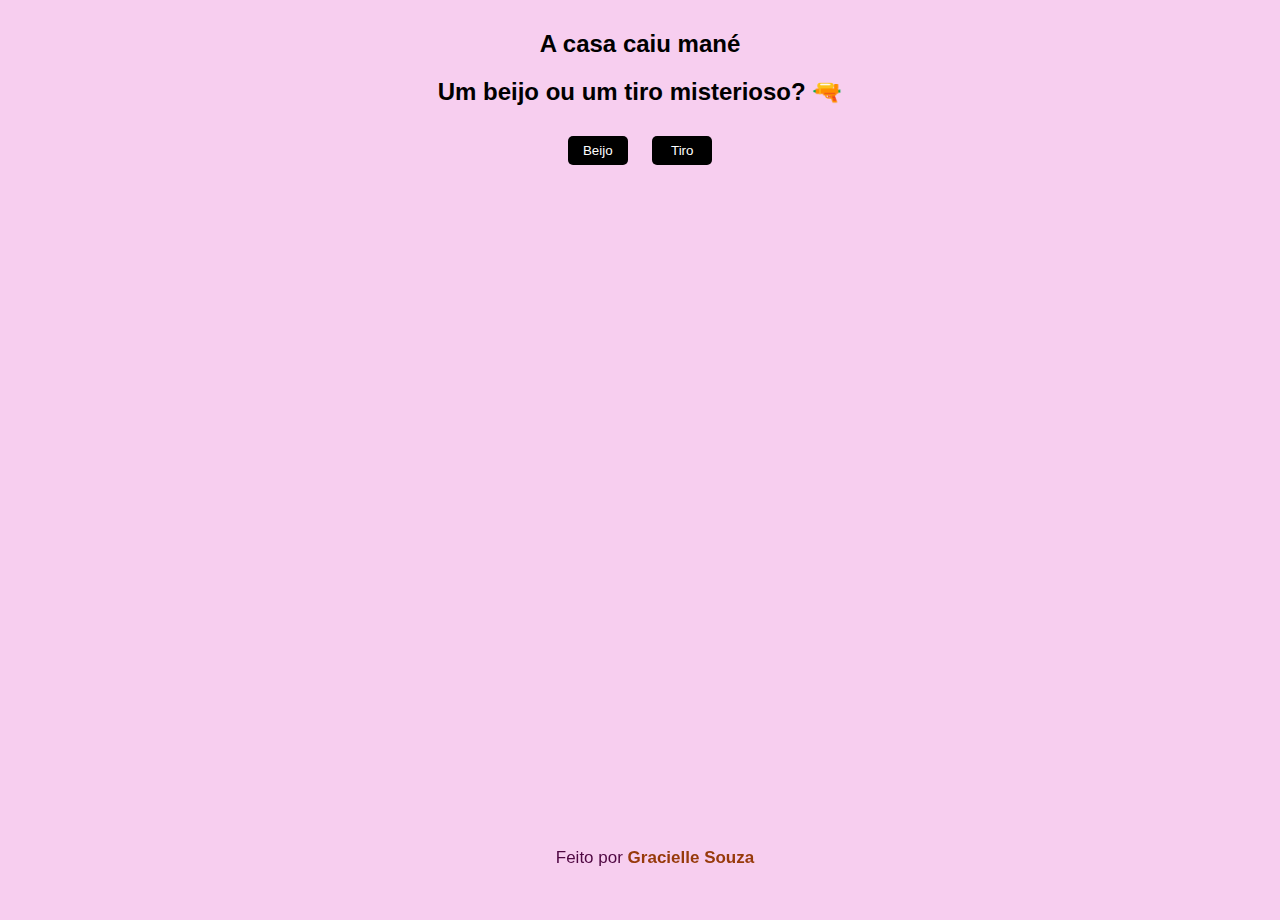
==== index.html @ 0975787c "um beijinho" ====
<!DOCTYPE html>
<html lang="pt">
<head>
    <meta charset="UTF-8">
    <meta name="viewport" content="width=device-width, initial-scale=1.0">
    <link rel="shortcut icon" href="img/favicon-32x32.png">
    <title>A casa caiu </title>
    <link href="style.css" rel="stylesheet">
    <script src="script.js"></script>
</head>
<body>
    <div class="pedido">
        <h2>A casa caiu mané</h2>
        <h2>Um beijo ou um tiro misterioso? 🔫</h2>
        <a href="https://www.youtube.com/watch?v=DJnbSt471jY"target="_blank" class="externo"><button class="btn">Beijo</button></a>
        <button class="btn" onclick="fuja(this)">Tiro</button>
    </div>
<footer> <p> Feito por <a href="site-link/index.html" > Gracielle Souza </a> </p></footer>
</body>
</html>
---- style.css ----
body {
    margin: 0;
    padding: 0;
    font-family: sans-serif;
    background-color: #f7ceef;
}
img{
    width: 300px;
    height: 300px;
    position: relative;
}
.pedido {
    padding: 10px;
    text-align: center;
    position: relative;
    height: 100vh;
}
.btn{
    background-color: black;
    color: white;
    border: none;
    padding: 7px;
    width: 60px;
    border-radius: 5px;
    margin: 10px;
} 
footer {
    color: #4f0742;
    text-align: center;
    font-size: 17px;
    padding: 15px;
    position: fixed;
    bottom: 0;
    width: 100%;
}
footer > p > a{
    color: #973A0B;
    font-weight: bolder;
    text-decoration: none;
  }
  footer a:hover{
    color: black;
  }
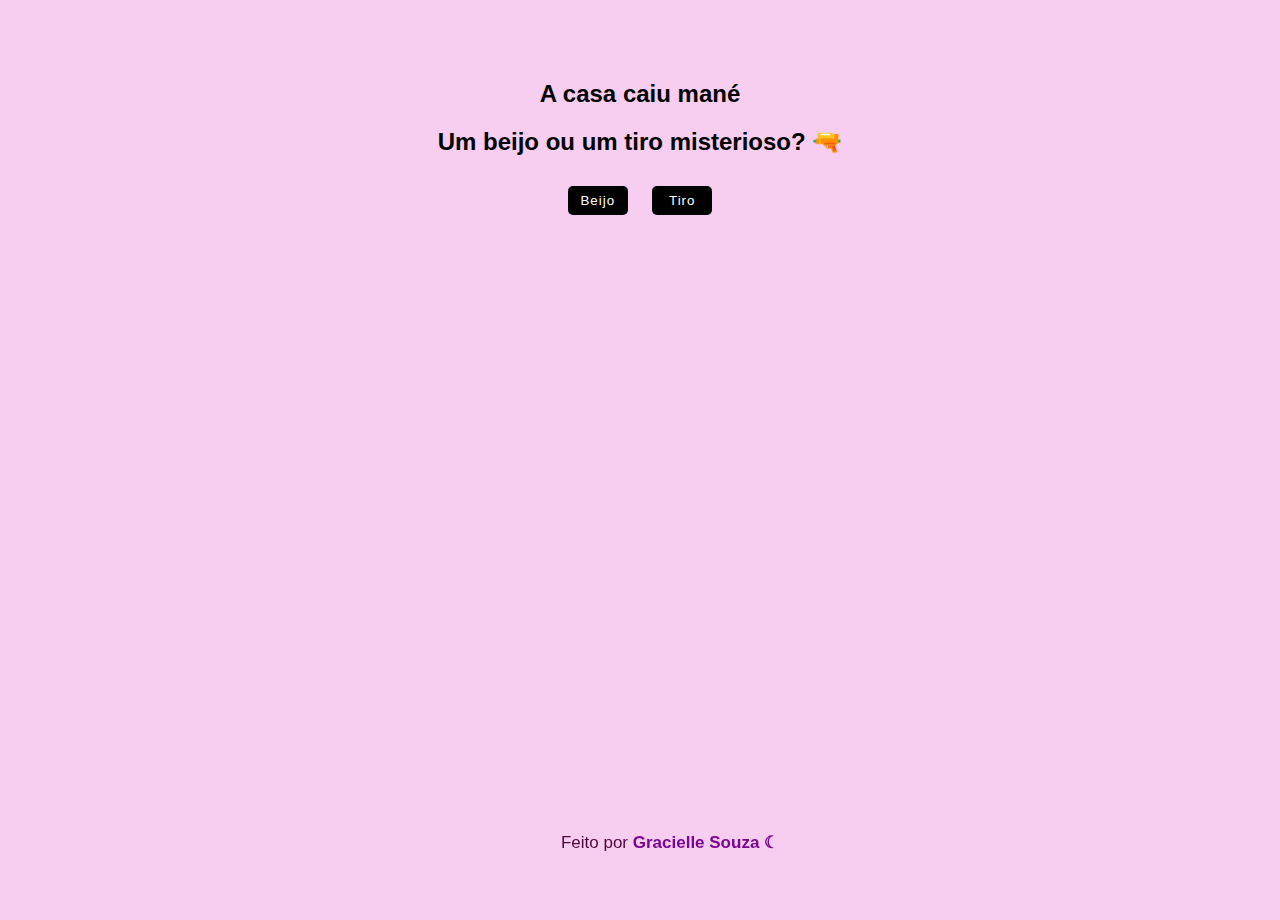
==== commit fcd1041a: "beijinho" ====
--- a/index.html
+++ b/index.html
@@ -10,11 +10,11 @@
 </head>
 <body>
     <div class="pedido">
-        <h2>A casa caiu mané</h2>
-        <h2>Um beijo ou um tiro misterioso? 🔫</h2>
+        <h2 class="primeiro">A casa caiu mané</h2>
+        <h2 class="segundo">Um beijo ou um tiro misterioso? 🔫</h2>
         <a href="https://www.youtube.com/watch?v=DJnbSt471jY"target="_blank" class="externo"><button class="btn">Beijo</button></a>
         <button class="btn" onclick="fuja(this)">Tiro</button>
     </div>
-<footer> <p> Feito por <a href="site-link/index.html" > Gracielle Souza </a> </p></footer>
+<footer> <p> Feito por <a href="site-link/index.html" > Gracielle Souza ☾ </a> </p></footer>
 </body>
 </html>--- a/style.css
+++ b/style.css
@@ -3,11 +3,6 @@
     padding: 0;
     font-family: sans-serif;
     background-color: #f7ceef;
-}
-img{
-    width: 300px;
-    height: 300px;
-    position: relative;
 }
 .pedido {
     padding: 10px;
@@ -23,21 +18,25 @@
     width: 60px;
     border-radius: 5px;
     margin: 10px;
+    letter-spacing: 1px;
 } 
+.primeiro{
+    margin-top: 70px;
+}
 footer {
     color: #4f0742;
     text-align: center;
     font-size: 17px;
-    padding: 15px;
+    padding: 30px;
     position: fixed;
     bottom: 0;
     width: 100%;
 }
 footer > p > a{
-    color: #973A0B;
+    color: rgb(123, 4, 146);
     font-weight: bolder;
     text-decoration: none;
   }
   footer a:hover{
-    color: black;
+    color: rgb(13, 79, 57);
   }